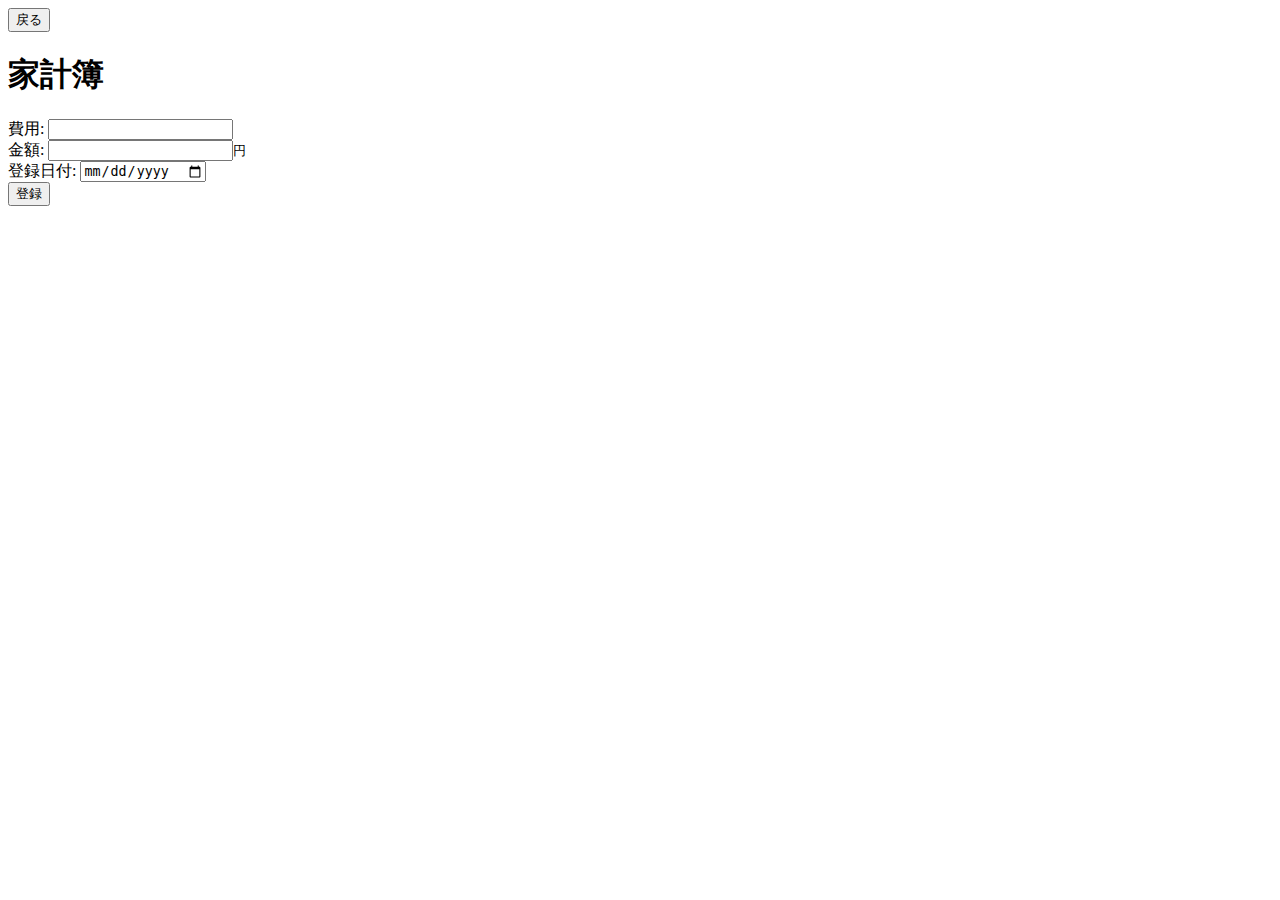
==== src/main/resources/templates/expenseForm.html @ a9a77d05 "commit" ====
<!DOCTYPE html>
<html xmlns:th="http://www.thymeleaf.org">
<head>
    <title>家計簿</title>
	<link rel="stylesheet" type="text/css" th:href="@{/style.css}">
</head>
<body>
    <a href="/"><button>戻る</button></a>
    <h1>家計簿</h1>
    <form th:action="@{/expense}" th:object="${expense}" method="post">
        <input type="hidden" th:field="*{id}"/>
        <div>
            <label>費用:</label>
            <input type="text" list="example" th:field="*{name}" required />
            <datalist id="example">
			<option value="食費"></option>
			<option value="住居費"></option>
			<option value="水道光熱費"></option>
			<option value="通信費"></option>
			<option value="医療費"></option>
			<option value="交通費"></option>	
			</datalist>
        </div>
        <div>
            <label>金額:</label>
            <input type="number" min="0" th:field="*{amount}" step="100" list="example2" required /><small>円</small>
            <datalist id="example2">
			<option value="5000"></option>
			<option value="10000"></option>
			<option value="20000"></option>
			<option value="30000"></option>
			<option value="40000"></option>
			<option value="50000"></option>	
			</datalist>
        </div>
        <div>
            <label>登録日付:</label>
            <input type="date" th:field="*{date}" required />
        </div>
        <div>
            <button type="submit">登録</button>
        </div>
    </form>

</body>
</html>
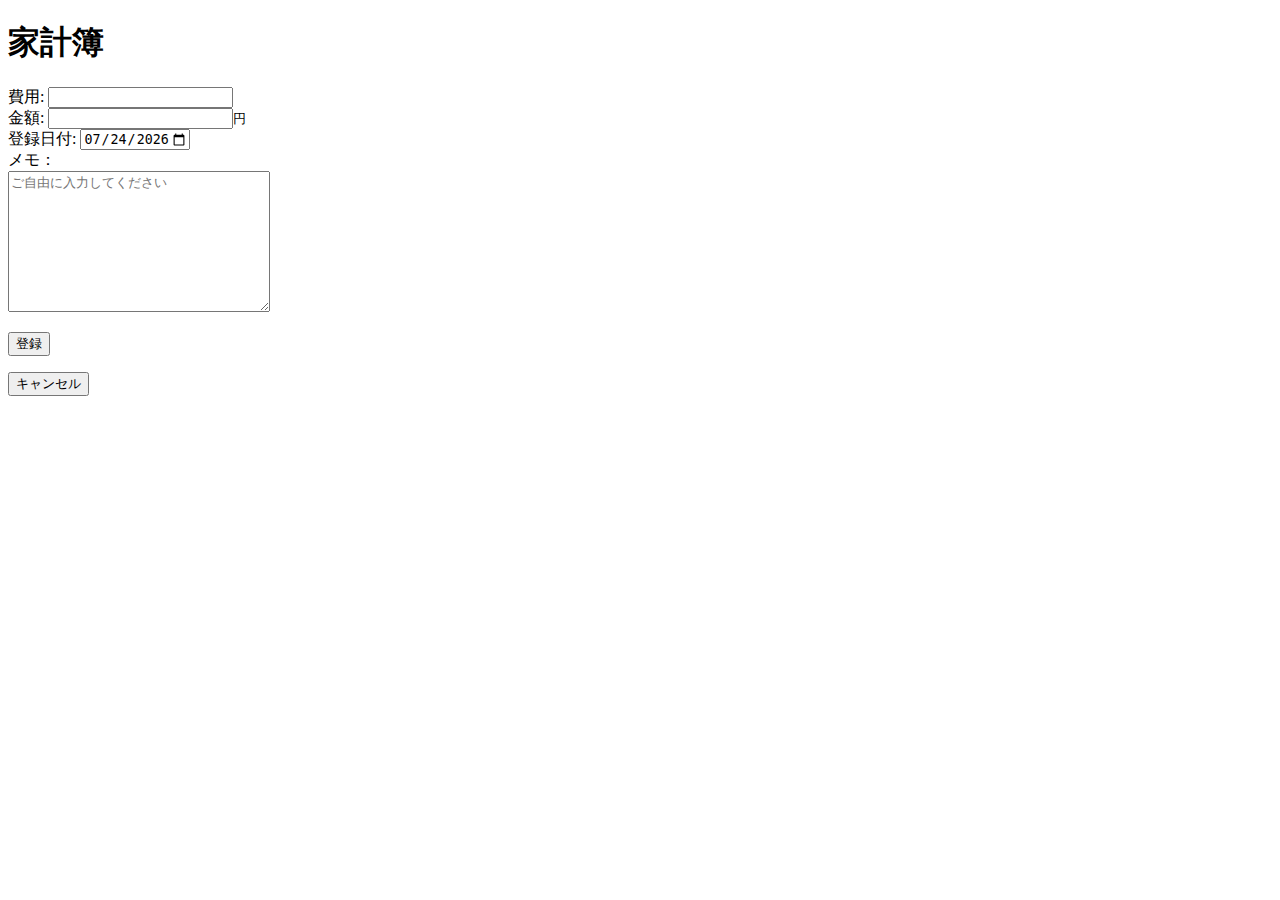
==== commit 41c2a54f: "toyoshima_commit" ====
--- a/src/main/resources/templates/expenseForm.html
+++ b/src/main/resources/templates/expenseForm.html
@@ -5,7 +5,7 @@
 	<link rel="stylesheet" type="text/css" th:href="@{/style.css}">
 </head>
 <body>
-    <a href="/"><button>戻る</button></a>
+
     <h1>家計簿</h1>
     <form th:action="@{/expense}" th:object="${expense}" method="post">
         <input type="hidden" th:field="*{id}"/>
@@ -33,14 +33,48 @@
 			<option value="50000"></option>	
 			</datalist>
         </div>
+        
         <div>
             <label>登録日付:</label>
-            <input type="date" th:field="*{date}" required />
+            <input type="date" id="today" th:field="*{date}" min="1000-01-01" max="9999-12-31" required />
         </div>
         <div>
+        <div style="display:flex;">メモ：</div><textarea rows="9" cols="30" maxlength="256" placeholder="ご自由に入力してください"></textarea>
+        </div>
+        <p>
             <button type="submit">登録</button>
-        </div>
+        </p>
     </form>
+<p>
+<a href="/"><button>キャンセル</button></a>
+</p>
+
+<script type="text/javascript">
+    //今日の日時を表示
+        window.onload = function () {
+            //今日の日時を表示
+            var date = new Date()
+            var year = date.getFullYear()
+            var month = date.getMonth() + 1
+            var day = date.getDate()
+          
+            var toTwoDigits = function (num, digit) {
+              num += ''
+              if (num.length < digit) {
+                num = '0' + num
+              }
+              return num
+            }
+            
+            var yyyy = toTwoDigits(year, 4)
+            var mm = toTwoDigits(month, 2)
+            var dd = toTwoDigits(day, 2)
+            var ymd = yyyy + "-" + mm + "-" + dd;
+            
+            document.getElementById("today").value = ymd;
+        }
+</script>
+
 
 </body>
 </html>
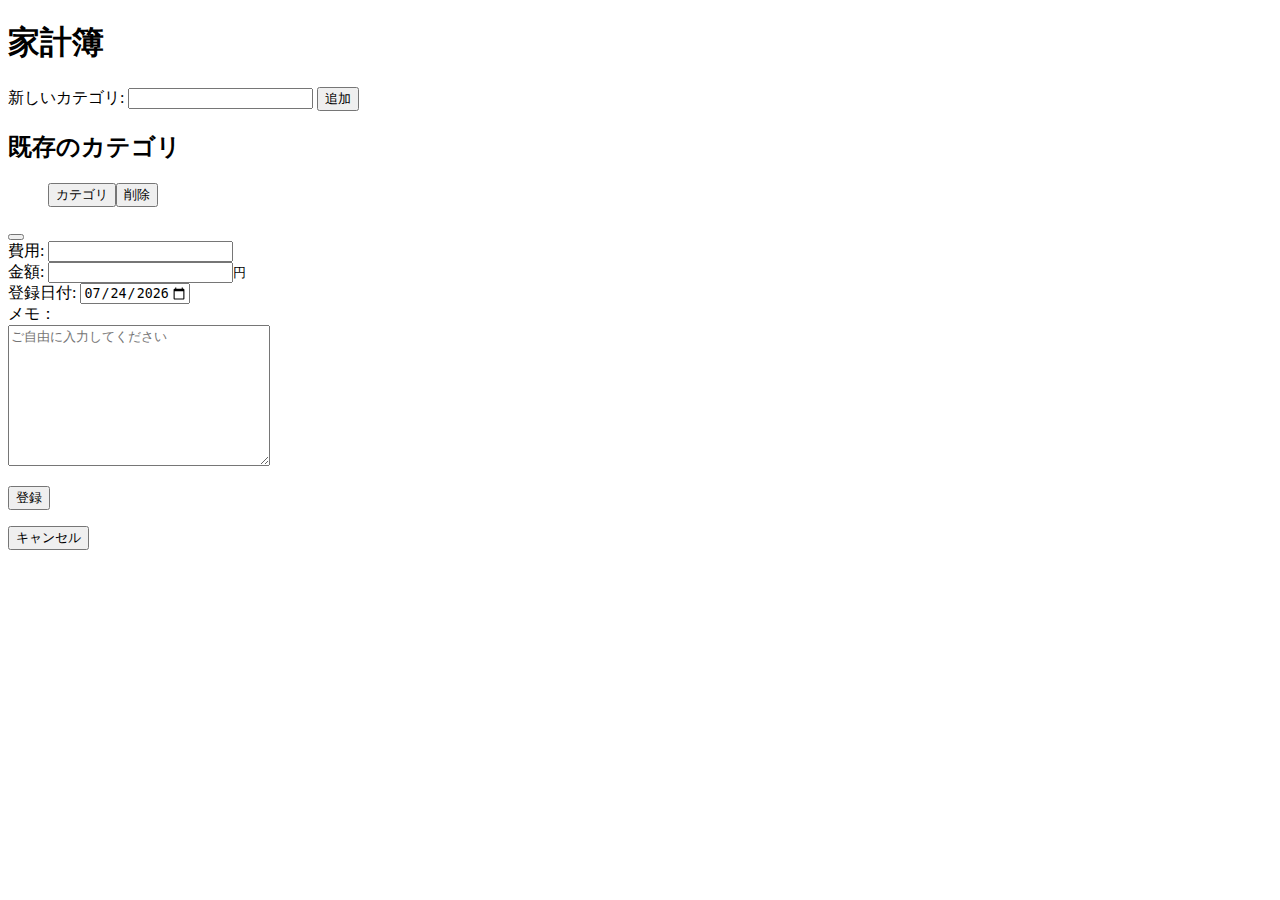
==== commit 4832ff0c: "5月28日commit" ====
--- a/src/main/resources/templates/expenseForm.html
+++ b/src/main/resources/templates/expenseForm.html
@@ -7,8 +7,39 @@
 <body>
 
     <h1>家計簿</h1>
+
+
+<!-- Category input form -->
+<form id="addCategoryForm" action="/categories" method="post">
+    <label for="name">新しいカテゴリ:</label>
+    <input type="text" id="name" name="name">
+    <button type="submit">追加</button>
+</form>
+
+<!-- Existing categories -->
+<h2>既存のカテゴリ</h2>
+<ul>
+    <li th:each="category : ${categories}" th:if="${not category.deleted}" style="display:flex;">
+
+        <button th:text="${category.name}" onclick="populateInput(this.textContent)">カテゴリ</button>
+
+        <form th:action="@{'/categories/' + ${category.id} + '/delete'}" method="post">
+            <button type="submit">削除</button>
+        </form>
+    
+    </li>
+</ul>
+
+
+<button type="button" th:each="category : ${categories}" th:text="${category.name}" th:onclick="'insertCategory(\'' + ${category.name} + '\')'"></button>
+
+	    
     <form th:action="@{/expense}" th:object="${expense}" method="post">
         <input type="hidden" th:field="*{id}"/>
+        
+
+	    
+    
         <div>
             <label>費用:</label>
             <input type="text" list="example" th:field="*{name}" required />
@@ -75,6 +106,50 @@
         }
 </script>
 
+<script th:inline="javascript">
+    function insertCategory(categoryName) {
+        document.getElementById('category').value = categoryName;
+    }
+</script>
+<script th:inline="javascript">
+    /* カテゴリが追加された際に呼び出される関数 */
+    function addCategory(categoryName) {
+        var dropdown = document.getElementById("category"); // ドロップダウンリストの要素を取得
+        var option = document.createElement("option"); // 新しいオプション要素を作成
+        option.text = categoryName; // カテゴリ名を設定
+        option.value = categoryName; // カテゴリ名を値として設定
+        dropdown.add(option); // オプションをドロップダウンリストに追加
+    }
+</script>
+
+
+<script>
+    function populateInput(category) {
+        document.getElementById('name').value = category;
+    }
+
+    function deleteCategory(button, categoryId) {
+        var listItem = button.parentNode;
+        listItem.parentNode.removeChild(listItem);
+        // Ajax call to mark category as deleted in backend
+        markCategoryAsDeleted(categoryId);
+    }
+
+    function markCategoryAsDeleted(categoryId) {
+        // Send an Ajax request to mark category as deleted in the backend
+        var xhr = new XMLHttpRequest();
+        xhr.open("PUT", "/categories/delete/" + categoryId, true);
+        xhr.setRequestHeader("Content-Type", "application/json");
+        xhr.onreadystatechange = function () {
+            if (xhr.readyState === 4 && xhr.status === 200) {
+                console.log("Category marked as deleted successfully");
+            }
+        };
+        xhr.send();
+    }
+</script>
+
+
 
 </body>
 </html>
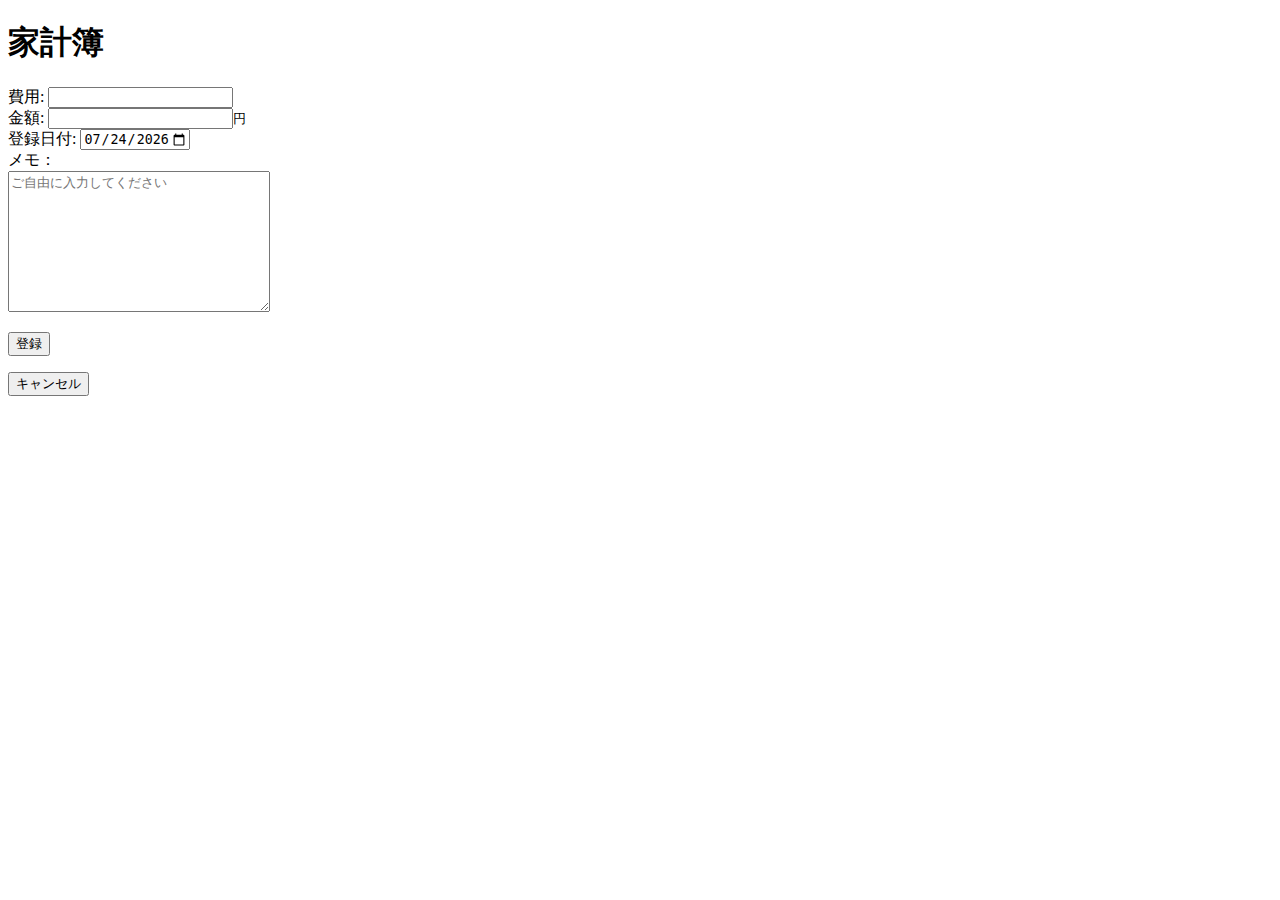
==== commit fe7442c7: "５月２８日のJava側の進捗です！" ====
--- a/src/main/resources/templates/expenseForm.html
+++ b/src/main/resources/templates/expenseForm.html
@@ -1,155 +1,84 @@
 <!DOCTYPE html>
 <html xmlns:th="http://www.thymeleaf.org">
+
 <head>
     <title>家計簿</title>
-	<link rel="stylesheet" type="text/css" th:href="@{/style.css}">
+    <link rel="stylesheet" type="text/css" th:href="@{/style.css}">
 </head>
+
 <body>
 
     <h1>家計簿</h1>
-
-
-<!-- Category input form -->
-<form id="addCategoryForm" action="/categories" method="post">
-    <label for="name">新しいカテゴリ:</label>
-    <input type="text" id="name" name="name">
-    <button type="submit">追加</button>
-</form>
-
-<!-- Existing categories -->
-<h2>既存のカテゴリ</h2>
-<ul>
-    <li th:each="category : ${categories}" th:if="${not category.deleted}" style="display:flex;">
-
-        <button th:text="${category.name}" onclick="populateInput(this.textContent)">カテゴリ</button>
-
-        <form th:action="@{'/categories/' + ${category.id} + '/delete'}" method="post">
-            <button type="submit">削除</button>
-        </form>
-    
-    </li>
-</ul>
-
-
-<button type="button" th:each="category : ${categories}" th:text="${category.name}" th:onclick="'insertCategory(\'' + ${category.name} + '\')'"></button>
-
-	    
     <form th:action="@{/expense}" th:object="${expense}" method="post">
-        <input type="hidden" th:field="*{id}"/>
-        
-
-	    
-    
+        <input type="hidden" th:field="*{paymentsId}" />
         <div>
             <label>費用:</label>
             <input type="text" list="example" th:field="*{name}" required />
             <datalist id="example">
-			<option value="食費"></option>
-			<option value="住居費"></option>
-			<option value="水道光熱費"></option>
-			<option value="通信費"></option>
-			<option value="医療費"></option>
-			<option value="交通費"></option>	
-			</datalist>
+                <option value="食費"></option>
+                <option value="住居費"></option>
+                <option value="水道光熱費"></option>
+                <option value="通信費"></option>
+                <option value="医療費"></option>
+                <option value="交通費"></option>
+            </datalist>
         </div>
         <div>
             <label>金額:</label>
             <input type="number" min="0" th:field="*{amount}" step="100" list="example2" required /><small>円</small>
             <datalist id="example2">
-			<option value="5000"></option>
-			<option value="10000"></option>
-			<option value="20000"></option>
-			<option value="30000"></option>
-			<option value="40000"></option>
-			<option value="50000"></option>	
-			</datalist>
+                <option value="5000"></option>
+                <option value="10000"></option>
+                <option value="20000"></option>
+                <option value="30000"></option>
+                <option value="40000"></option>
+                <option value="50000"></option>
+            </datalist>
         </div>
-        
+
         <div>
             <label>登録日付:</label>
             <input type="date" id="today" th:field="*{date}" min="1000-01-01" max="9999-12-31" required />
         </div>
         <div>
-        <div style="display:flex;">メモ：</div><textarea rows="9" cols="30" maxlength="256" placeholder="ご自由に入力してください"></textarea>
+            <div style="display:flex;">メモ：</div><textarea rows="9" cols="30" maxlength="256"
+                placeholder="ご自由に入力してください"></textarea>
         </div>
         <p>
             <button type="submit">登録</button>
         </p>
     </form>
-<p>
-<a href="/"><button>キャンセル</button></a>
-</p>
+    <p>
+        <a href="/"><button>キャンセル</button></a>
+    </p>
 
-<script type="text/javascript">
-    //今日の日時を表示
+    <script type="text/javascript">
+        //今日の日時を表示
         window.onload = function () {
             //今日の日時を表示
             var date = new Date()
             var year = date.getFullYear()
             var month = date.getMonth() + 1
             var day = date.getDate()
-          
+
             var toTwoDigits = function (num, digit) {
-              num += ''
-              if (num.length < digit) {
-                num = '0' + num
-              }
-              return num
+                num += ''
+                if (num.length < digit) {
+                    num = '0' + num
+                }
+                return num
             }
-            
+
             var yyyy = toTwoDigits(year, 4)
             var mm = toTwoDigits(month, 2)
             var dd = toTwoDigits(day, 2)
             var ymd = yyyy + "-" + mm + "-" + dd;
-            
+
             document.getElementById("today").value = ymd;
         }
-</script>
-
-<script th:inline="javascript">
-    function insertCategory(categoryName) {
-        document.getElementById('category').value = categoryName;
-    }
-</script>
-<script th:inline="javascript">
-    /* カテゴリが追加された際に呼び出される関数 */
-    function addCategory(categoryName) {
-        var dropdown = document.getElementById("category"); // ドロップダウンリストの要素を取得
-        var option = document.createElement("option"); // 新しいオプション要素を作成
-        option.text = categoryName; // カテゴリ名を設定
-        option.value = categoryName; // カテゴリ名を値として設定
-        dropdown.add(option); // オプションをドロップダウンリストに追加
-    }
-</script>
-
-
-<script>
-    function populateInput(category) {
-        document.getElementById('name').value = category;
-    }
-
-    function deleteCategory(button, categoryId) {
-        var listItem = button.parentNode;
-        listItem.parentNode.removeChild(listItem);
-        // Ajax call to mark category as deleted in backend
-        markCategoryAsDeleted(categoryId);
-    }
-
-    function markCategoryAsDeleted(categoryId) {
-        // Send an Ajax request to mark category as deleted in the backend
-        var xhr = new XMLHttpRequest();
-        xhr.open("PUT", "/categories/delete/" + categoryId, true);
-        xhr.setRequestHeader("Content-Type", "application/json");
-        xhr.onreadystatechange = function () {
-            if (xhr.readyState === 4 && xhr.status === 200) {
-                console.log("Category marked as deleted successfully");
-            }
-        };
-        xhr.send();
-    }
-</script>
-
+    </script>
 
 
 </body>
-</html>
+
+</html>